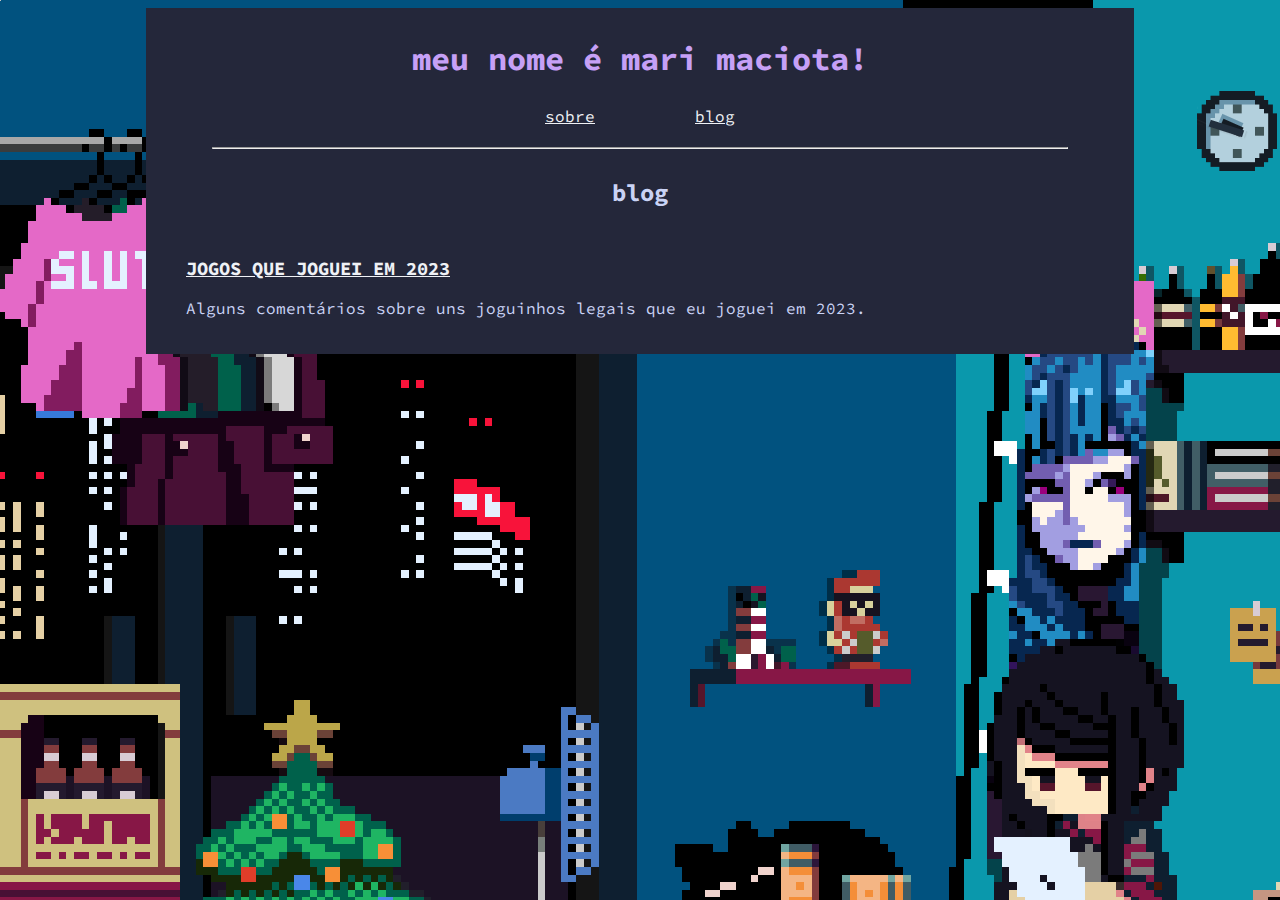
==== blog.html @ ca9fd696 "primeiro commit" ====
<!DOCTYPE html>
<html lang="pt-br">
<head>
    <meta charset="UTF-8">
    <meta http-equiv="X-UA-Compatible" content="IE=edge,chrome=1">
    <meta name="viewport" content="width=device-width, initial-scale=1.0">
    <link rel="stylesheet" href="css/style.css">
    <link rel="stylesheet" href="https://fonts.googleapis.com/css?family=Source Code Pro">
    <title>marimaciota</title>
    <link rel="icon" type="image/x-icon" href="/img/favicon.ico">
</head>
<body background= "img/background.png">

    <div class="title">
        <h1>meu nome é mari maciota!</h1>
        <nav>
            <ul class="menu">
                <li><a href="index.html">sobre</a></li>
                <li><a href="blog.html">blog</a></li>
            </ul> 
        </nav>
        <hr>
    </div>

    <h2 style="text-align: center;">blog</h2>

    <div class="container">
        <div class="text">
            <h3><a href="posts/2023/jogos2023.html">JOGOS QUE JOGUEI EM 2023</a></h3>
            <p>Alguns comentários sobre uns joguinhos legais que eu joguei em 2023.</p>
        </div>
    </div>
    
</body>
</html>
---- css/style.css ----
body {
    background-color:#24273a;
    color: #cad3f5;
    font-family: 'Source Code Pro';
    background-attachment: fixed; 
}

div.title {
    background-color:#24273a;
    text-align: center;
    margin-left: auto;
    margin-right: auto;
    display: block;
    max-width: 75%;
    padding: 10px 20px;
}

.menu {
    list-style-type: none;
    display: flex;
    margin-left: auto;
    margin-right: auto;
    justify-content: center;
    column-gap: 100px;
    padding: 5px 10px;
}

div.image {
    width: 350px;
    background-color: #eff1f5;
    max-width: 50%;
    height: auto;
}

figure {
    flex: 33.33%;
    padding: 10px 20px;
}

figcaption {
    font-size: smaller;
    padding: 3px;
}

h1 {
    color: #c6a0f6
}

h2 {
    background-color:#24273a;
    padding: 10px 20px;
    max-width: 75%;
    height: auto;
    margin: auto;
}

a {
    color: #eff1f5;
}

hr {
    color: #c6a0f6;
    width: 90%;
}

div.container {
    background-color:#24273a;
    text-align: justify;
    padding: 10px 20px;
    max-width: 75%;
    height: auto;
    margin: auto;
    border: 20px;
    display: flex;
}

div.text {
    flex: 33.33%;
    float: left;
    vertical-align: middle;
    padding: 10px 20px;
}

.center {
    display: block;
    margin-left: auto;
    margin-right: auto;
}
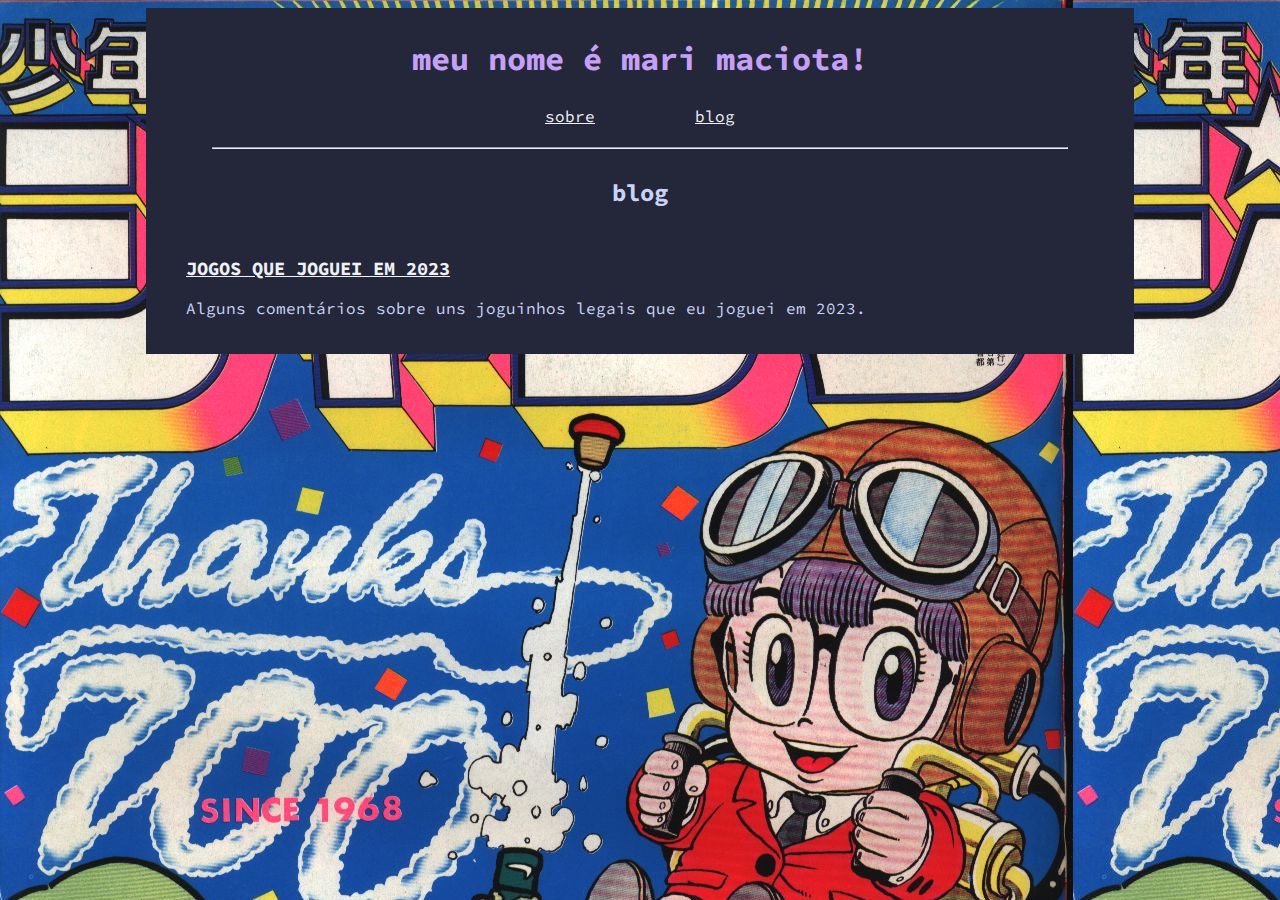
==== commit 30b7dd7c: "." ====
--- a/blog.html
+++ b/blog.html
@@ -9,7 +9,7 @@
     <title>marimaciota</title>
     <link rel="icon" type="image/x-icon" href="/img/favicon.ico">
 </head>
-<body background= "img/background.png">
+<body background= "img/background.jpg">
 
     <div class="title">
         <h1>meu nome é mari maciota!</h1>
--- a/css/style.css
+++ b/css/style.css
@@ -40,6 +40,7 @@
 figcaption {
     font-size: smaller;
     padding: 3px;
+    text-align: center;
 }
 
 h1 {
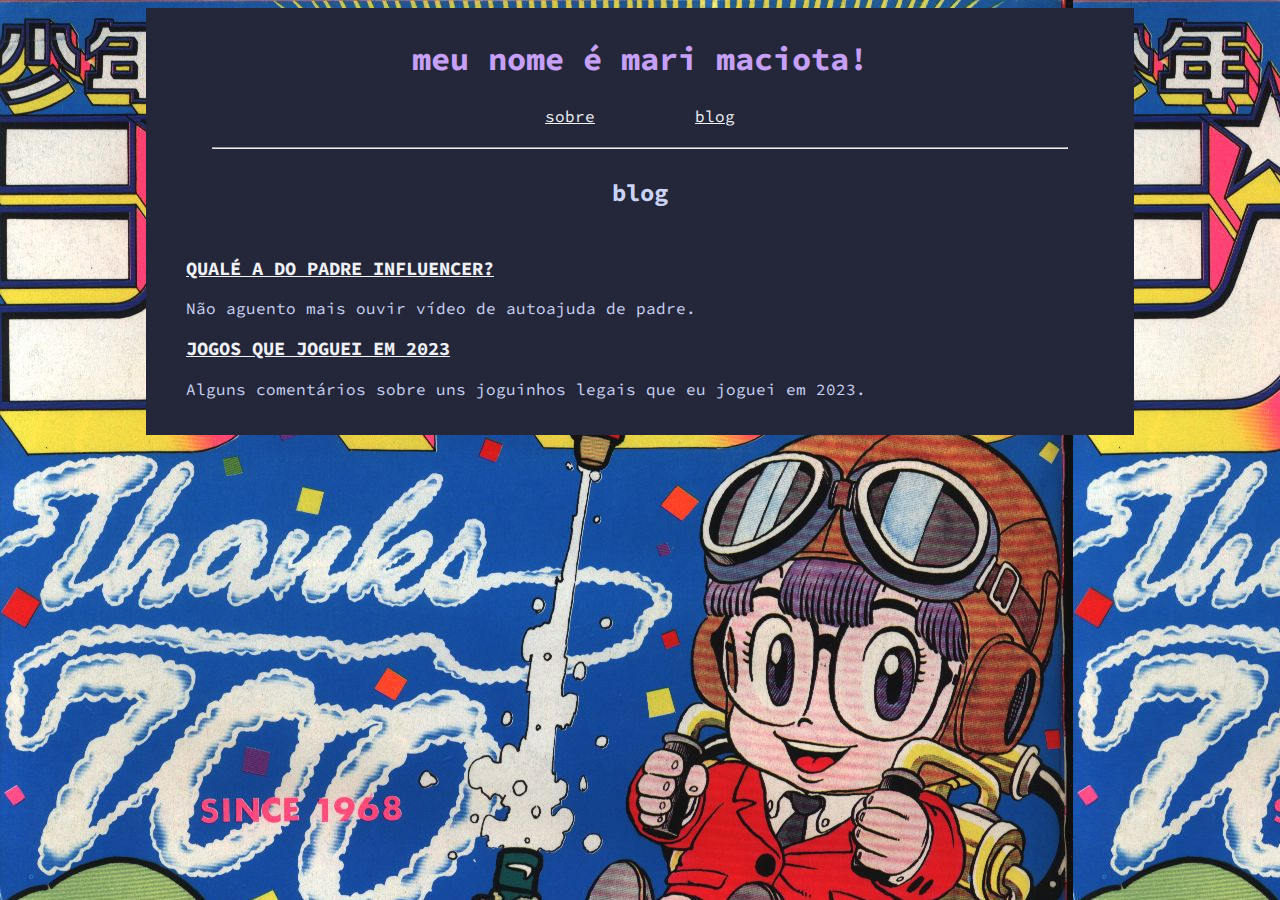
==== commit 5737c141: "." ====
--- a/blog.html
+++ b/blog.html
@@ -26,6 +26,8 @@
 
     <div class="container">
         <div class="text">
+            <h3><a href="posts/2024/padres.html">QUALÉ A DO PADRE INFLUENCER?</a></h3>
+            <p>Não aguento mais ouvir vídeo de autoajuda de padre.</p>
             <h3><a href="posts/2023/jogos2023.html">JOGOS QUE JOGUEI EM 2023</a></h3>
             <p>Alguns comentários sobre uns joguinhos legais que eu joguei em 2023.</p>
         </div>
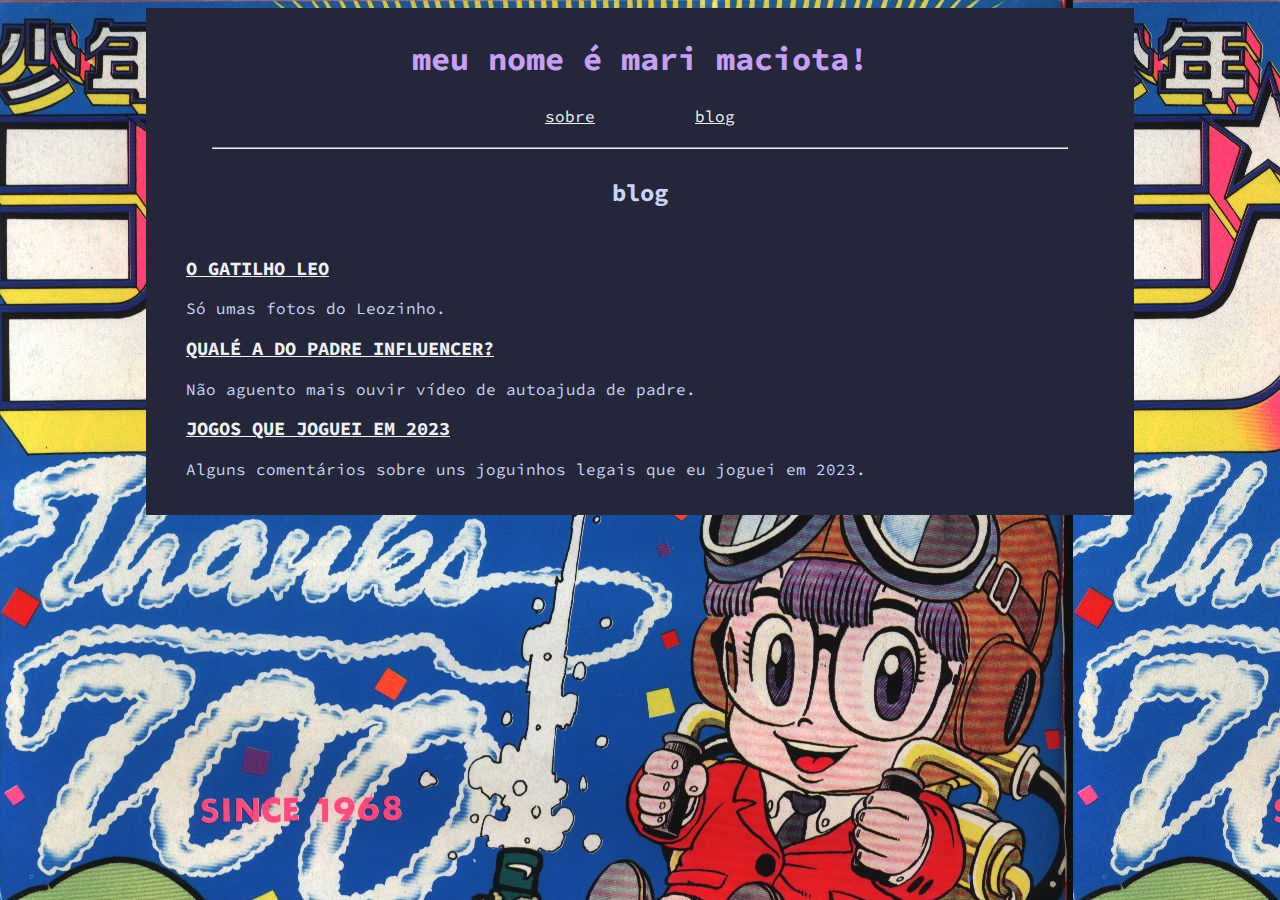
==== commit 20dc9fef: "." ====
--- a/blog.html
+++ b/blog.html
@@ -26,6 +26,8 @@
 
     <div class="container">
         <div class="text">
+            <h3><a href="posts/2024/leozinho.html">O GATILHO LEO</a></h3>
+            <p>Só umas fotos do Leozinho.</p>
             <h3><a href="posts/2024/padres.html">QUALÉ A DO PADRE INFLUENCER?</a></h3>
             <p>Não aguento mais ouvir vídeo de autoajuda de padre.</p>
             <h3><a href="posts/2023/jogos2023.html">JOGOS QUE JOGUEI EM 2023</a></h3>
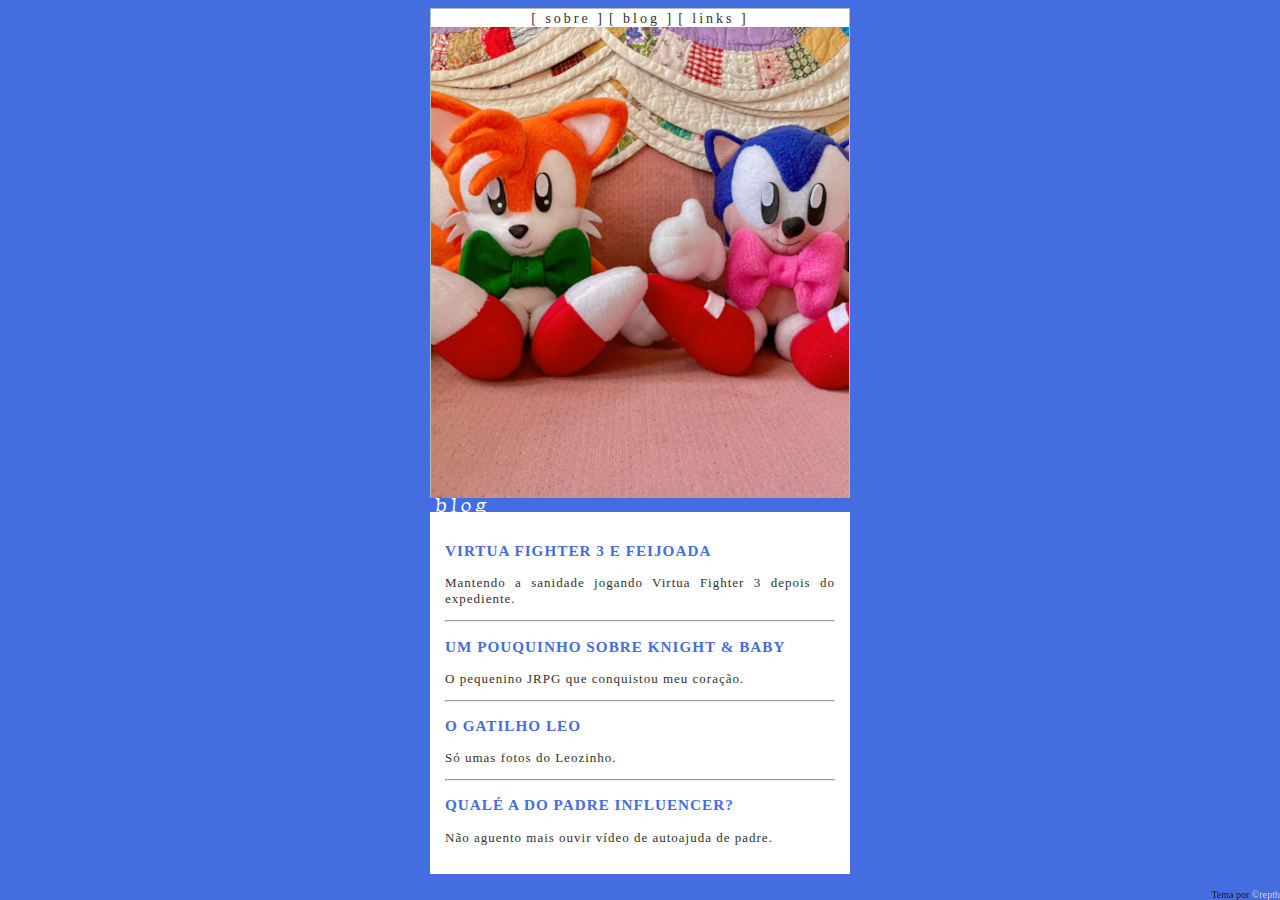
==== commit f880414a: "." ====
--- a/blog.html
+++ b/blog.html
@@ -1,39 +1,64 @@
 <!DOCTYPE html>
-<html lang="pt-br">
-<head>
+<html>
+  <head>
     <meta charset="UTF-8">
-    <meta http-equiv="X-UA-Compatible" content="IE=edge,chrome=1">
     <meta name="viewport" content="width=device-width, initial-scale=1.0">
-    <link rel="stylesheet" href="css/style.css">
-    <link rel="stylesheet" href="https://fonts.googleapis.com/css?family=Source Code Pro">
+  
     <title>marimaciota</title>
-    <link rel="icon" type="image/x-icon" href="/img/favicon.ico">
+ 
+<link rel="preconnect" href="https://fonts.googleapis.com">
+<link rel="preconnect" href="https://fonts.gstatic.com" crossorigin>
+<link rel="stylesheet" href="css/style.css">
+<link rel="icon" type="image/x-icon" href="/img/favicon.ico">
+<link href="https://fonts.googleapis.com/css2?family=Luxurious+Roman&display=swap" rel="stylesheet">
+ 
+<style>
+ 
+ #header{
+  background-image: url("img/headers/header-blog.png");
+  }
+ 
+</style>
+ 
 </head>
-<body background= "img/background.jpg">
-
-    <div class="title">
-        <h1>meu nome é mari maciota!</h1>
-        <nav>
-            <ul class="menu">
-                <li><a href="index.html">sobre</a></li>
-                <li><a href="blog.html">blog</a></li>
-            </ul> 
-        </nav>
-        <hr>
-    </div>
-
-    <h2 style="text-align: center;">blog</h2>
-
-    <div class="container">
-        <div class="text">
-            <h3><a href="posts/2024/leozinho.html">O GATILHO LEO</a></h3>
-            <p>Só umas fotos do Leozinho.</p>
-            <h3><a href="posts/2024/padres.html">QUALÉ A DO PADRE INFLUENCER?</a></h3>
-            <p>Não aguento mais ouvir vídeo de autoajuda de padre.</p>
-            <h3><a href="posts/2023/jogos2023.html">JOGOS QUE JOGUEI EM 2023</a></h3>
-            <p>Alguns comentários sobre uns joguinhos legais que eu joguei em 2023.</p>
-        </div>
-    </div>
-    
+ 
+<body>
+ 
+<div id="all">
+ 
+<div id="header">
+<div id="nav">
+<ul>
+<li>[ <a href="index.html">sobre</a> ]</li>
+<li>[ <a href="blog.html">blog</a> ]</li>
+<li>[ <a href="links.html">links</a> ]</li>
+</ul>
+</div> 
+</div>
+ 
+<div id="main">
+<h2>blog</h2>
+ 
+<div class="maincontent">
+    <h3><a href="posts/2024/knightbaby.html">VIRTUA FIGHTER 3 E FEIJOADA</a></h3>
+    <p>Mantendo a sanidade jogando Virtua Fighter 3 depois do expediente.</p>
+    <hr>
+    <h3><a href="posts/2024/knightbaby.html">UM POUQUINHO SOBRE KNIGHT & BABY</a></h3>
+    <p>O pequenino JRPG que conquistou meu coração.</p>
+    <hr>
+    <h3><a href="posts/2024/leozinho.html">O GATILHO LEO</a></h3>
+    <p>Só umas fotos do Leozinho.</p>
+    <hr>
+    <h3><a href="posts/2024/padres.html">QUALÉ A DO PADRE INFLUENCER?</a></h3>
+    <p>Não aguento mais ouvir vídeo de autoajuda de padre.</p>
+</div>
+ 
+</div>
+ 
+</div>
+ 
+<div id="credit">Tema por <a href="https://repth.neocities.org/index.html">©repth</a></div>
+ 
 </body>
+ 
 </html>--- a/css/style.css
+++ b/css/style.css
@@ -1,89 +1,144 @@
-body {
-    background-color:#24273a;
-    color: #cad3f5;
-    font-family: 'Source Code Pro';
-    background-attachment: fixed; 
-}
+body{
+    background-color: #446ee0;
+    background-image: url('');
+    }
+     
+    #all{
+    background-color: #fff;
+    width: 420px;
+    margin: 0 auto;
+    }
+     
+    #header{
+    width: 418px;
+    height: 489px;
+    background-color: #fff;
+    border-width: 1px 1px 0px 1px;
+    border-style: solid;
+    border-color: #B2BFAA;
+    }
+     
+    #nav{
+    color: #333030;
+    }
+     
+    #nav ul{
+    margin: 0px;
+    padding: 0px;
+    list-style-type: none;
+    background-color: #fff;;
+    text-align: center;
+    }
+     
+    #nav li{
+    display: inline;
+    letter-spacing: 3px;
+    font-size: 14px;
+    }
 
-div.title {
-    background-color:#24273a;
-    text-align: center;
-    margin-left: auto;
-    margin-right: auto;
-    display: block;
-    max-width: 75%;
-    padding: 10px 20px;
-}
-
-.menu {
-    list-style-type: none;
-    display: flex;
-    margin-left: auto;
-    margin-right: auto;
-    justify-content: center;
-    column-gap: 100px;
-    padding: 5px 10px;
-}
-
-div.image {
-    width: 350px;
-    background-color: #eff1f5;
-    max-width: 50%;
-    height: auto;
-}
-
-figure {
-    flex: 33.33%;
-    padding: 10px 20px;
-}
-
-figcaption {
-    font-size: smaller;
-    padding: 3px;
-    text-align: center;
-}
-
-h1 {
-    color: #c6a0f6
-}
-
-h2 {
-    background-color:#24273a;
-    padding: 10px 20px;
-    max-width: 75%;
-    height: auto;
-    margin: auto;
-}
-
-a {
-    color: #eff1f5;
-}
-
-hr {
-    color: #c6a0f6;
-    width: 90%;
-}
-
-div.container {
-    background-color:#24273a;
+    #nav a{
+    text-decoration: none;
+    color: #333030;
+    }
+         
+    #nav a:visited{
+    color: #333030;
+    }
+         
+    #nav a:hover{
+    font-style: italic;
+    }
+         
+    #nav a:active{
+    font-style: italic;
+    font-weight: bold;
+    color: #a2b09b;
+    }
+     
+    a{
+    text-decoration: none;
+    color: #446ee0;
+    }
+     
+    a:visited{
+    color: #914ee9;
+    }
+     
+    a:hover{
+    font-style: italic;
+    }
+     
+    a:active{
+    font-style: italic;
+    font-weight: bold;
+    color: #a2b09b;
+    }
+     
+    #main{
+    background-color: #fff;
+    }
+     
+    h2{
+    font-weight: normal;
+    margin: 0px;
+    background-color: #446ee0;
+    line-height: 14px;
+    letter-spacing: 4px;
+    font-size: 21px;
+    font-family: 'Luxurious Roman', serif;
+    padding-left: 5px;
+    color: #fff;
+    }
+     
+    .maincontent{
+    padding: 15px;
+    font-size: 13px;
     text-align: justify;
-    padding: 10px 20px;
-    max-width: 75%;
-    height: auto;
-    margin: auto;
-    border: 20px;
-    display: flex;
-}
-
-div.text {
-    flex: 33.33%;
-    float: left;
-    vertical-align: middle;
-    padding: 10px 20px;
-}
-
-.center {
+    letter-spacing: 1px;
+    color: #333030;
+    }
+     
+    .center{
     display: block;
     margin-left: auto;
     margin-right: auto;
-}+    width: 50%;
+    }
+    
+    #credit a{
+    text-decoration: none;
+    color: #d9d0d0;
+    }
+     
+    #credit a:visited{
+    color: #d9d0d0;
+    }
+     
+    #credit a:hover{
+    font-style: italic;
+    }
+     
+    #credit a:active{
+    font-style: italic;
+    font-weight: bold;
+    }
+     
+    ::-webkit-scrollbar{
+    width: 8px; 
+    }
+     
+    ::-webkit-scrollbar-track{
+    background-color: transparent;
+    }
+     
+    ::-webkit-scrollbar-thumb{
+    background-color: #706868;
+    }
+     
+    #credit{
+    font-size: 10px;
+    position: fixed;
+    bottom: 0;
+    right: 0;
+    color: #1a1818;
+    }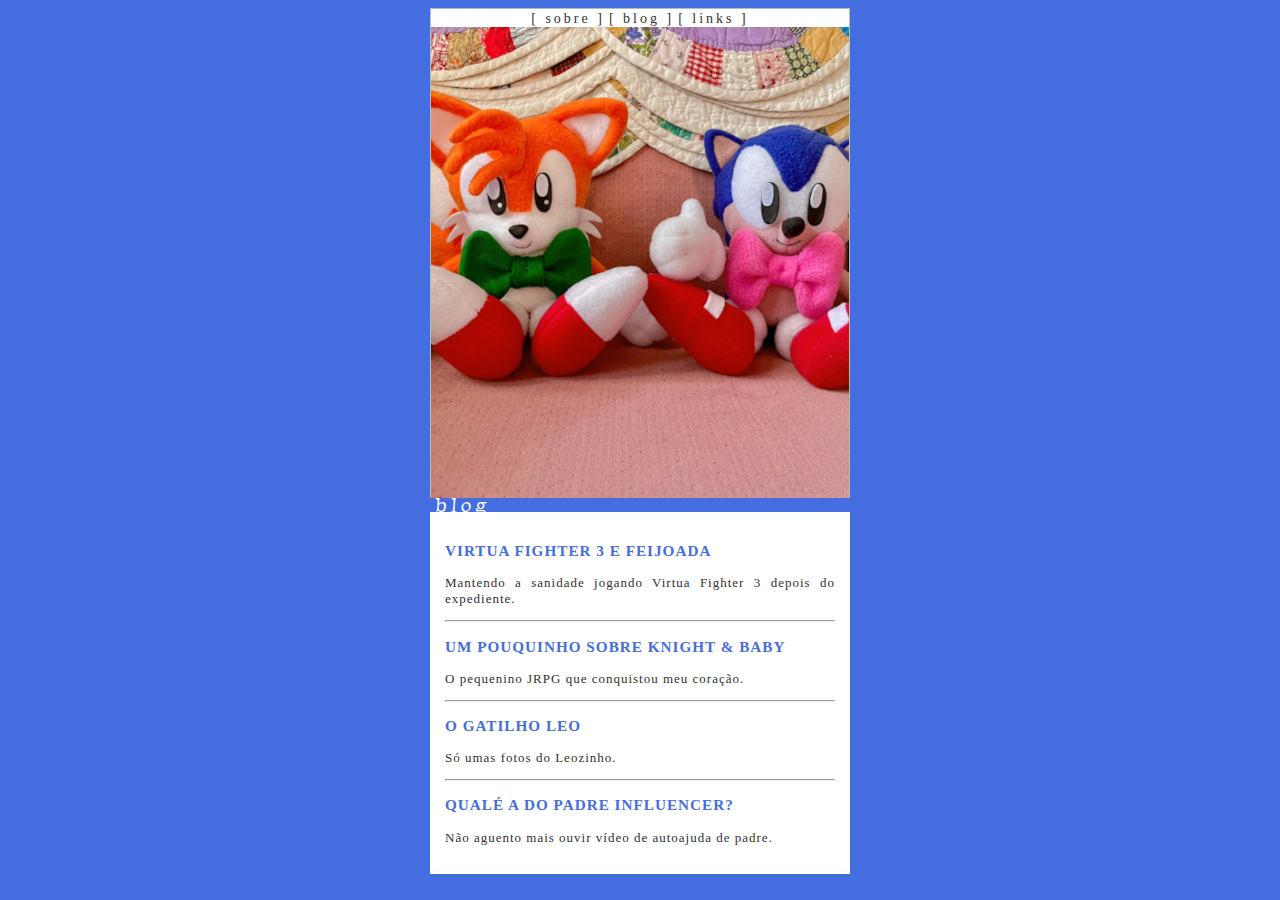
==== commit 7009db04: "." ====
--- a/blog.html
+++ b/blog.html
@@ -57,8 +57,6 @@
  
 </div>
  
-<div id="credit">Tema por <a href="https://repth.neocities.org/index.html">©repth</a></div>
- 
 </body>
  
 </html>